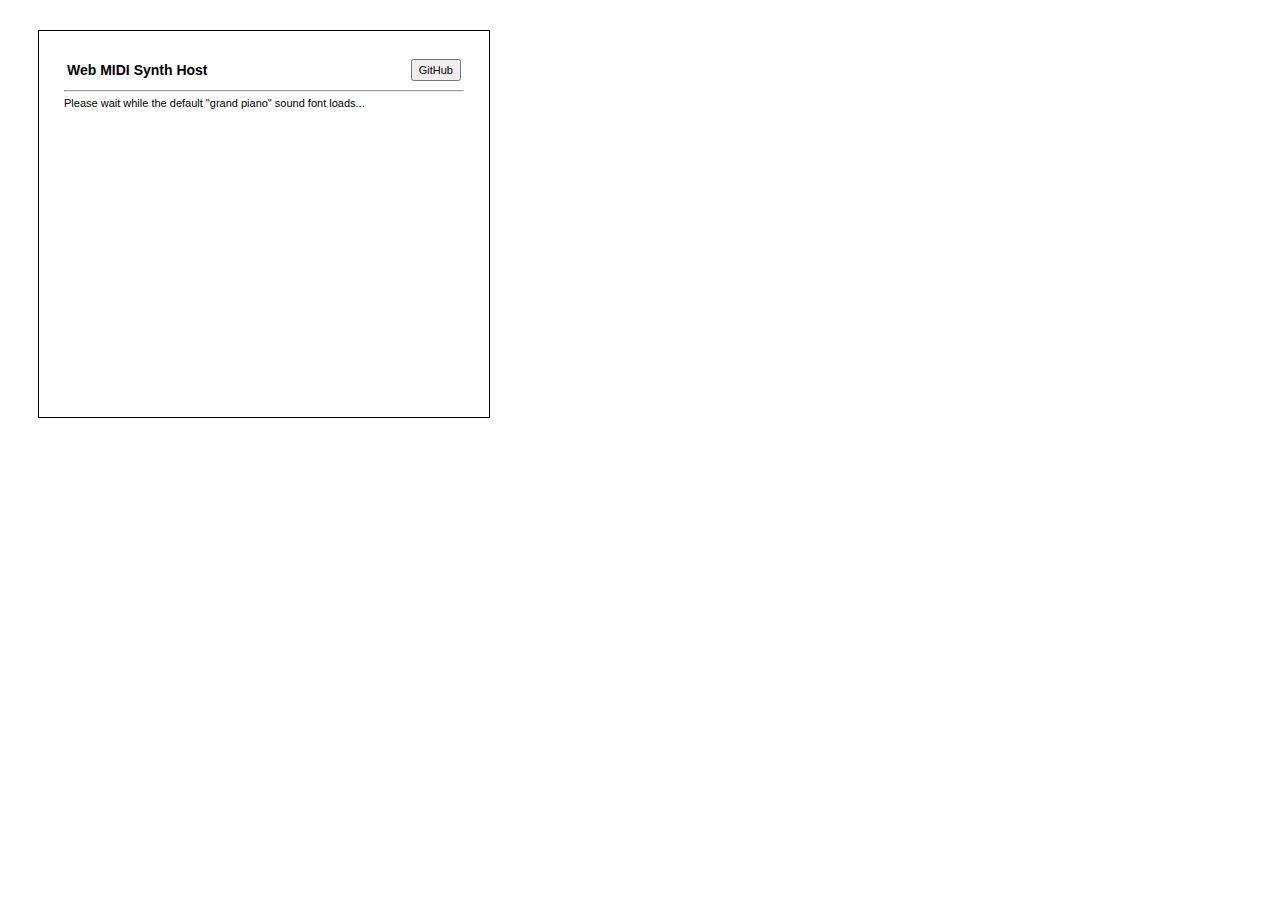
==== host.html @ dbcce742 "Added Chris Wilson's monosynth" ====
﻿<!DOCTYPE HTML>
<html lang="en"
	  xml:lang="en" xmlns="http://www.w3.org/1999/xhtml">
<head>
	<title>Web MIDI Synth Host</title>
	<link href="hostStyleSheet.css" media="all" rel="stylesheet" type="text/css" />
	<!-- Javascript files are included at the end of the body element -->
</head>
<body>
	<div id="cursorControlDiv" style="cursor:wait">
		<div id="appDiv" class="app">
			<div id="title">
				<table width="400">
					<tr>
						<td><span class="boldTitle">Web MIDI Synth Host</span></td>
						<td align="right"><input class="smallButton" type="button" value="GitHub" width="80" onclick="WebMIDI.host.gitHubButtonClick()" /></td>
					</tr>
				</table>
			</div>
			<hr />
			<div id="div1" style="visibility:visible"><span>Please wait while the default "grand piano" sound font loads...</span></div>
			<div id="div2" style="visibility:hidden">
				<span>
					Other sound fonts are still loading.<br />
					These will become selectable as soon as they are ready.<br /><br />
				</span>
				<div style="text-align:right">
					<input class="largeButton" type="button" value="continue" onclick="WebMIDI.host.div2ButtonClick()" />
				</div>
			</div>
			<div id="controlsDiv" style="visibility:hidden">
				<table>
					<tr>
						<td width="75"><span class="boldSubtitle">Synth:</span></td>
						<td>
							<!--
							To add a synth, include its code at the bottom of this file, and add it to this
							select control in the controls.init() function (see Controls.js).
							-->
							<select id="synthSelect" class="synthSelect" onchange="WebMIDI.host.onSynthSelectChanged()" />
						</td>
					</tr>
					<tr id="monoSynthInfo">
						<td><input class="smallButton" type="button" value="website" onclick="WebMIDI.host.synthWebsiteButtonClick()" /></td>
						<td><span>monophonic synth -- (ignores channel info)</span></td>
					</tr>
					<tr id="polySynthInfoAndChannelSelector">
						<td><input class="smallButton" type="button" value="website" onclick="WebMIDI.host.synthWebsiteButtonClick()" /></td>
						<td>
							<span>polyphonic synth -- channel:</span>
							<select id="channelSelect" class="valueSelector">
								<option value="0">0</option>
								<option value="1">1</option>
								<option value="2">2</option>
								<option value="3">3</option>
								<option value="4">4</option>
								<option value="5">5</option>
								<option value="6">6</option>
								<option value="7">7</option>
								<option value="8">8</option>
								<option value="9" disabled="disabled">9</option>
								<option value="10">10</option>
								<option value="11">11</option>
								<option value="12">12</option>
								<option value="13">13</option>
								<option value="14">14</option>
								<option value="15">15</option>
							</select>
						</td>
					</tr>
				</table>
				<hr />
				<div id="noSoundFontDiv"><span>This synth does not use soundFonts.</span></div>
				<table id="soundFontTable1">
					<tr>
						<td width="75"><span class="boldSubtitle">SoundFont:</span></td>
						<td>
							<!--
							To add an sf2 SoundFont folder, put it in the soundFonts folder, and add it to the options for this select control.
							(See the controls.init() function in Controls.js).
							-->
							<select id="sf2OriginSelect" class="sf2OriginSelect" onchange="WebMIDI.host.onSf2OriginSelectChanged()" />
						</td>
						<td>
							<!--
							To add an sf2 SoundFont, put it in the soundFonts folder, and add it to the	options for this select control.
							(See the controls.init() function in Controls.js).
							-->
							<select id="sf2Select" class="sf2Select" onchange="WebMIDI.host.onSf2SelectChanged()" />
						</td>
					</tr>
				</table>
				<table id="soundFontTable2">
					<tr>
						<td width="75"><input class="smallButton" type="button" value="website" onclick="WebMIDI.host.soundFontWebsiteButtonClick()" /></td>
						<td id="loadLog"></td>
					</tr>
				</table>
				<hr />
				<div id="noCommandsDiv"><span>This synth has no commands, other than noteOn and noteOff.</span></div>
				<table id="midiCommandsTable" class="midiMessagesTable"></table>
				<div id="noControlsDiv"><span>This synth has no controls.</span></div>
				<table id="midiControlsTable" class="midiMessagesTable"></table>
				<hr />
				<table>
					<tr>
						<td width="70">
							<span class="boldSubtitle">Note:</span>
						</td>
						<td>
								<span>note</span>
								<input id="noteIndexInput" type="number" name="value" class="number" min="0" max="127" value="64" onchange="WebMIDI.host.onNoteInputChanged()">
								<span>velocity</span>
								<input id="noteVelocityInput" type="number" name="value" class="number" min="0" max="127" value="100" onchange="WebMIDI.host.onNoteInputChanged()">
								<input type="button" class="sendButton" value="send" onmousedown="WebMIDI.host.doNoteOn()" onmouseup="WebMIDI.host.doNoteOff()" />
						</td>
					</tr>
				</table>
			</div>
		</div> <!-- appDiv -->
	</div> <!-- cursorControlDiv -->

	<script src="WebMIDI/namespace.js" type="text/javascript"></script>
	<script src="WebMIDI/constants.js" type="text/javascript"></script>
	<script src="WebMIDI/utilities.js" type="text/javascript"></script> <!-- contains setPitchWheelDeviation(...)-->
	<script src="WebMIDI/riffParser.js" type="text/javascript"></script> <!-- needed for all sf2Synths -->
	<script src="WebMIDI/soundFontParser.js" type="text/javascript"></script> <!-- needed for all sf2Synths -->
	<script src="WebMIDI/soundFont.js" type="text/javascript"></script> <!-- needed for all sf2Synths -->
	<script src="WebMIDI/soundFontSynthNote.js" type="text/javascript"></script> <!-- needed for jiGreeSf2Synth -->

	<script src="synths/jig/jigSf2Synth.js" type="text/javascript"></script>
	<script src="synths/console/consoleSf2Synth.js" type="text/javascript"></script>
	<script src="synths/chris_wilson/monosynth.js" type="text/javascript"></script>
	<!-- add more synths here -->
	<script src="host/host.js" type="text/javascript"></script>
</body>
</html>
---- hostStyleSheet.css ----
﻿
div.app
{
    font-family: Lucida Sans Unicode, Verdana, Arial, Geneva, Sans-Serif;
    font-size: 11px; 
	width: 400px;
	margin-top:30px;
	margin-left:30px;
	padding:25px;
	border:1px solid black;
}

span.boldTitle
{
	font-weight: bold;
	font-size:14px;
}

span.boldSubtitle
{
	font-weight: bold;
}

table.midiMessagesTable
{
	font-size: 11px;
	margin-left:auto;
	margin-right:auto;
}

td.left
{
	text-align:right;
}

select.synthSelect
{
    font-size: 11px; 
    width: 300px;
    margin-left: 0; 
}


select.sf2OriginSelect
{
    font-size: 11px; 
    width: 160px;
    margin-left: 0; 
}

select.sf2Select
{
    font-size: 11px; 
    width: 135px;
    margin-left: 0; 
}

select.presetSelect
{
    font-size: 11px; 
    width: 190px;
	height:18px;
    margin-left: 0;
}

select.valueSelector
{
    font-size: 11px; 
    width: 45px;
    margin-left: 0;
	margin-right: 4px;
}

input.number
{
    font-size: 11px;
    width: 41px;
    margin-left: 0;
	margin-right: 4px;
}

input.sendAgainButton
{
    font-size: 11px;
	height:18px;
}

input.sendButton
{
    font-size: 11px;
	height:18px;
	width:45px;
}

input.smallButton
{
	font-size:11px;
	height:22px;
}

input.largeButton
{
	font-size:12px;
	height:24px;
	width:80px;
}
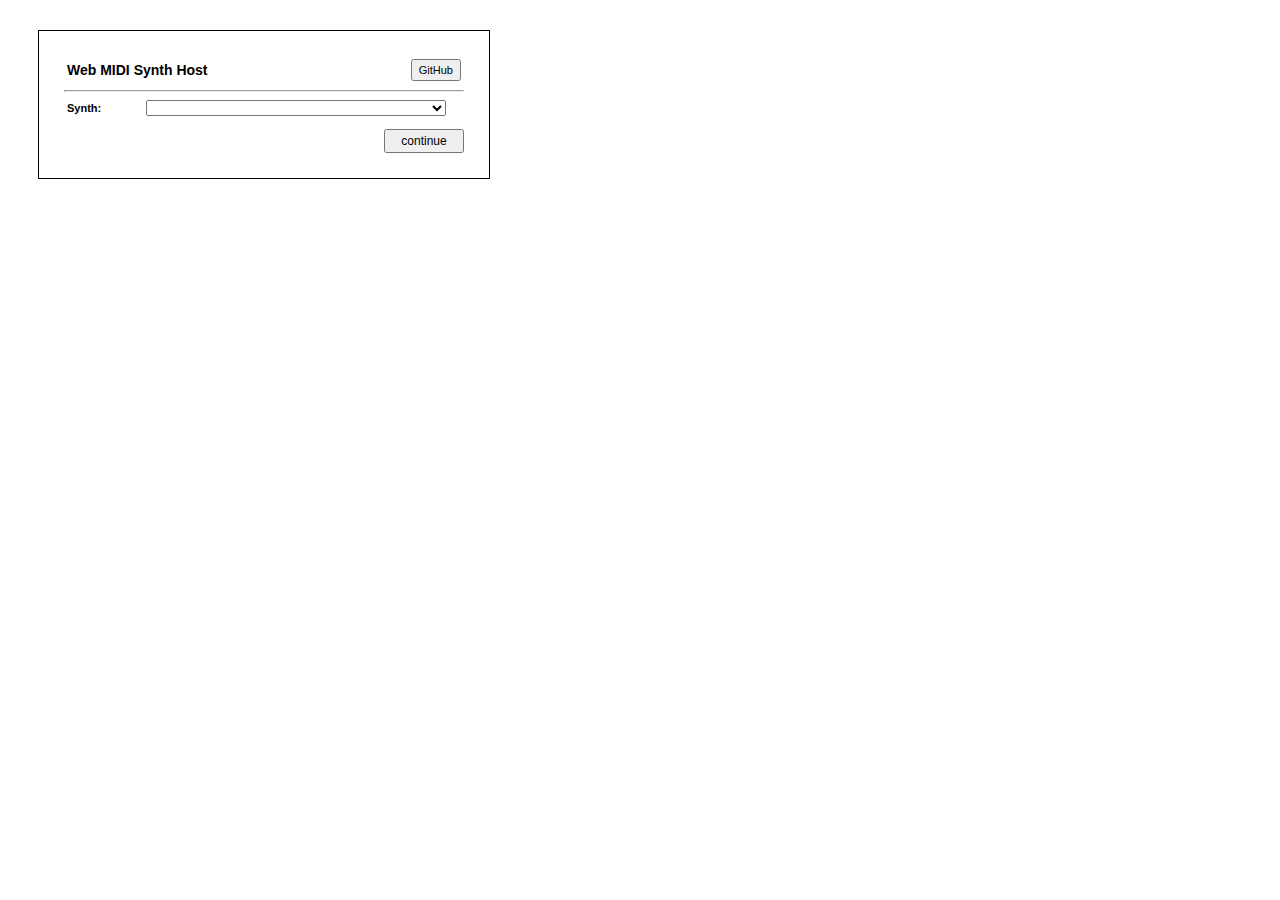
==== commit 7777fc1f: "Added Chris Wilson's MIDISynth" ====
--- a/host.html
+++ b/host.html
@@ -7,7 +7,7 @@
 	<!-- Javascript files are included at the end of the body element -->
 </head>
 <body>
-	<div id="cursorControlDiv" style="cursor:wait">
+	<div id="cursorControlDiv">
 		<div id="appDiv" class="app">
 			<div id="title">
 				<table width="400">
@@ -17,18 +17,8 @@
 					</tr>
 				</table>
 			</div>
-			<hr />
-			<div id="div1" style="visibility:visible"><span>Please wait while the default "grand piano" sound font loads...</span></div>
-			<div id="div2" style="visibility:hidden">
-				<span>
-					Other sound fonts are still loading.<br />
-					These will become selectable as soon as they are ready.<br /><br />
-				</span>
-				<div style="text-align:right">
-					<input class="largeButton" type="button" value="continue" onclick="WebMIDI.host.div2ButtonClick()" />
-				</div>
-			</div>
-			<div id="controlsDiv" style="visibility:hidden">
+			<div id="synthSelectDiv" style="display:block">
+				<hr />
 				<table>
 					<tr>
 						<td width="75"><span class="boldSubtitle">Synth:</span></td>
@@ -37,17 +27,24 @@
 							To add a synth, include its code at the bottom of this file, and add it to this
 							select control in the controls.init() function (see Controls.js).
 							-->
-							<select id="synthSelect" class="synthSelect" onchange="WebMIDI.host.onSynthSelectChanged()" />
+							<select id="synthSelect" class="synthSelect" />
 						</td>
 					</tr>
-					<tr id="monoSynthInfo">
-						<td><input class="smallButton" type="button" value="website" onclick="WebMIDI.host.synthWebsiteButtonClick()" /></td>
-						<td><span>monophonic synth -- (ignores channel info)</span></td>
+				</table>
+				<div id="synthSelectDivButtonDiv" style="text-align:right">
+					<input class="largeButton" type="button" value="continue" onclick="WebMIDI.host.onSynthSelectChanged()" />
+				</div>
+			</div>
+			<div id="synthInfoDiv" style="display:none">
+				<table>
+					<tr id="singleChannelSynthInfo">
+						<td width="75"><input class="smallButton" type="button" value="website" onclick="WebMIDI.host.synthWebsiteButtonClick()" /></td>
+						<td><span>single channel synth -- (ignores channel info)</span></td>
 					</tr>
-					<tr id="polySynthInfoAndChannelSelector">
-						<td><input class="smallButton" type="button" value="website" onclick="WebMIDI.host.synthWebsiteButtonClick()" /></td>
+					<tr id="multiChannelSynthInfo">
+						<td width="75"><input class="smallButton" type="button" value="website" onclick="WebMIDI.host.synthWebsiteButtonClick()" /></td>
 						<td>
-							<span>polyphonic synth -- channel:</span>
+							<span>multichannel synth -- channel:</span>
 							<select id="channelSelect" class="valueSelector">
 								<option value="0">0</option>
 								<option value="1">1</option>
@@ -69,23 +66,34 @@
 						</td>
 					</tr>
 				</table>
+			</div>
+			<div id="waitingForFirstFontDiv" style="display:none; margin-top:10px">
 				<hr />
-				<div id="noSoundFontDiv"><span>This synth does not use soundFonts.</span></div>
+				<span>Please wait while the first sound font loads...</span>
+			</div>
+			<div id="waitingForOtherFontsDiv" style="display:none; margin-top:10px">
+				<hr />
+				<span>
+					Other sound fonts are still loading.<br />
+					These will become selectable as soon as they are ready.<br /><br />
+				</span>
+				<div style="text-align:right">
+					<input class="largeButton" type="button" value="continue" onclick="WebMIDI.host.waitingForOtherFontsButtonClick()" />
+				</div>
+			</div>
+			<div id="soundFontDiv" style="display:none">
+				<hr />
 				<table id="soundFontTable1">
 					<tr>
 						<td width="75"><span class="boldSubtitle">SoundFont:</span></td>
 						<td>
-							<!--
-							To add an sf2 SoundFont folder, put it in the soundFonts folder, and add it to the options for this select control.
-							(See the controls.init() function in Controls.js).
-							-->
 							<select id="sf2OriginSelect" class="sf2OriginSelect" onchange="WebMIDI.host.onSf2OriginSelectChanged()" />
 						</td>
 						<td>
 							<!--
-							To add an sf2 SoundFont, put it in the soundFonts folder, and add it to the	options for this select control.
-							(See the controls.init() function in Controls.js).
-							-->
+				To add an sf2 SoundFont, put it in the soundFonts folder, and add it to the	options for this select control.
+				(See the controls.init() function in Controls.js).
+				-->
 							<select id="sf2Select" class="sf2Select" onchange="WebMIDI.host.onSf2SelectChanged()" />
 						</td>
 					</tr>
@@ -96,11 +104,18 @@
 						<td id="loadLog"></td>
 					</tr>
 				</table>
+			</div>
+			<div id="commandsDiv" style="display:none">
 				<hr />
-				<div id="noCommandsDiv"><span>This synth has no commands, other than noteOn and noteOff.</span></div>
-				<table id="midiCommandsTable" class="midiMessagesTable"></table>
-				<div id="noControlsDiv"><span>This synth has no controls.</span></div>
-				<table id="midiControlsTable" class="midiMessagesTable"></table>
+				<div id="commandsTitleDiv"><span class="boldSubtitle">Commands:</span></div>
+				<table id="commandsTable" class="midiMessagesTable"></table>
+			</div>
+			<div id="controlsDiv" style="display:none">
+				<hr />
+				<div id="controlsTitleDiv"><span class="boldSubtitle">Controls:</span></div>
+				<table id="controlsTable" class="midiMessagesTable"></table>
+			</div>
+			<div id="noteDiv1" style="display:none">
 				<hr />
 				<table>
 					<tr>
@@ -108,11 +123,41 @@
 							<span class="boldSubtitle">Note:</span>
 						</td>
 						<td>
-								<span>note</span>
-								<input id="noteIndexInput" type="number" name="value" class="number" min="0" max="127" value="64" onchange="WebMIDI.host.onNoteInputChanged()">
-								<span>velocity</span>
-								<input id="noteVelocityInput" type="number" name="value" class="number" min="0" max="127" value="100" onchange="WebMIDI.host.onNoteInputChanged()">
-								<input type="button" class="sendButton" value="send" onmousedown="WebMIDI.host.doNoteOn()" onmouseup="WebMIDI.host.doNoteOff()" />
+							<span>note</span>
+							<input id="noteDiv1IndexInput" type="number" name="value" class="number" min="0" max="127" value="64">
+							<span>velocity</span>
+							<input id="noteDiv1VelocityInput" type="number" name="value" class="number" min="0" max="127" value="100">
+							<input type="button" class="sendButton" value="send" onmousedown="WebMIDI.host.doNoteOn()" onmouseup="WebMIDI.host.doNoteOff()" />
+						</td>
+					</tr>
+				</table>
+			</div>
+			<div id="notesDiv2" style="display:none">
+				<hr />
+				<table>
+					<tr>
+						<td width="70">
+							<span class="boldSubtitle">Note:</span>
+						</td>
+						<td>
+							<span>note</span>
+							<input id="notesDiv2IndexInput1" type="number" name="value" class="number" min="0" max="127" value="68">
+							<span>velocity</span>
+							<input id="notesDiv2VelocityInput1" type="number" name="value" class="number" min="0" max="127" value="0">
+							<input type="checkbox" id="sendNote1Checkbox" style="vertical-align:middle" onclick="WebMIDI.host.noteCheckboxClicked()" checked />
+						</td>
+					</tr>
+					<tr>
+						<td width="70">
+							<span>&nbsp;</span>
+						</td>
+						<td>
+							<span>note</span>
+							<input id="notesDiv2IndexInput2" type="number" name="value" class="number" min="0" max="127" value="64" >
+							<span>velocity</span>
+							<input id="notesDiv2VelocityInput2" type="number" name="value" class="number" min="0" max="127" value="100">
+							<input type="checkbox" id="sendNote2Checkbox" style="vertical-align:middle" onclick="WebMIDI.host.noteCheckboxClicked()" checked />
+							<input type="button" class="sendButton" value="send" onmousedown="WebMIDI.host.doNotesOn()" onmouseup="WebMIDI.host.doNotesOff()" />
 						</td>
 					</tr>
 				</table>
@@ -128,9 +173,14 @@
 	<script src="WebMIDI/soundFont.js" type="text/javascript"></script> <!-- needed for all sf2Synths -->
 	<script src="WebMIDI/soundFontSynthNote.js" type="text/javascript"></script> <!-- needed for jiGreeSf2Synth -->
 
-	<script src="synths/jig/jigSf2Synth.js" type="text/javascript"></script>
-	<script src="synths/console/consoleSf2Synth.js" type="text/javascript"></script>
-	<script src="synths/chris_wilson/monosynth.js" type="text/javascript"></script>
+	<script src="synths/soundFontSynth/sf2Synth1.js" type="text/javascript"></script>
+	<script src="synths/soundFontSynth/consoleSf2Synth.js" type="text/javascript"></script>
+
+	<script src="synths/chris_wilson/cwMonosynth.js" type="text/javascript"></script>
+	<script src="synths/chris_wilson/cwMIDISynth/waveShaper.js" type="text/javascript"></script>
+	<script src="synths/chris_wilson/cwMIDISynth/cwMIDISynthCore.js" type="text/javascript"></script>
+	<script src="synths/chris_wilson/cwMIDISynth/cwConstants.js" type="text/javascript"></script>
+	<script src="synths/chris_wilson/cwMIDISynth/cwMIDISynth.js" type="text/javascript"></script>
 	<!-- add more synths here -->
 	<script src="host/host.js" type="text/javascript"></script>
 </body>
--- a/hostStyleSheet.css
+++ b/hostStyleSheet.css
@@ -103,6 +103,7 @@
 	font-size:12px;
 	height:24px;
 	width:80px;
+	margin-top:10px;
 }
 
 
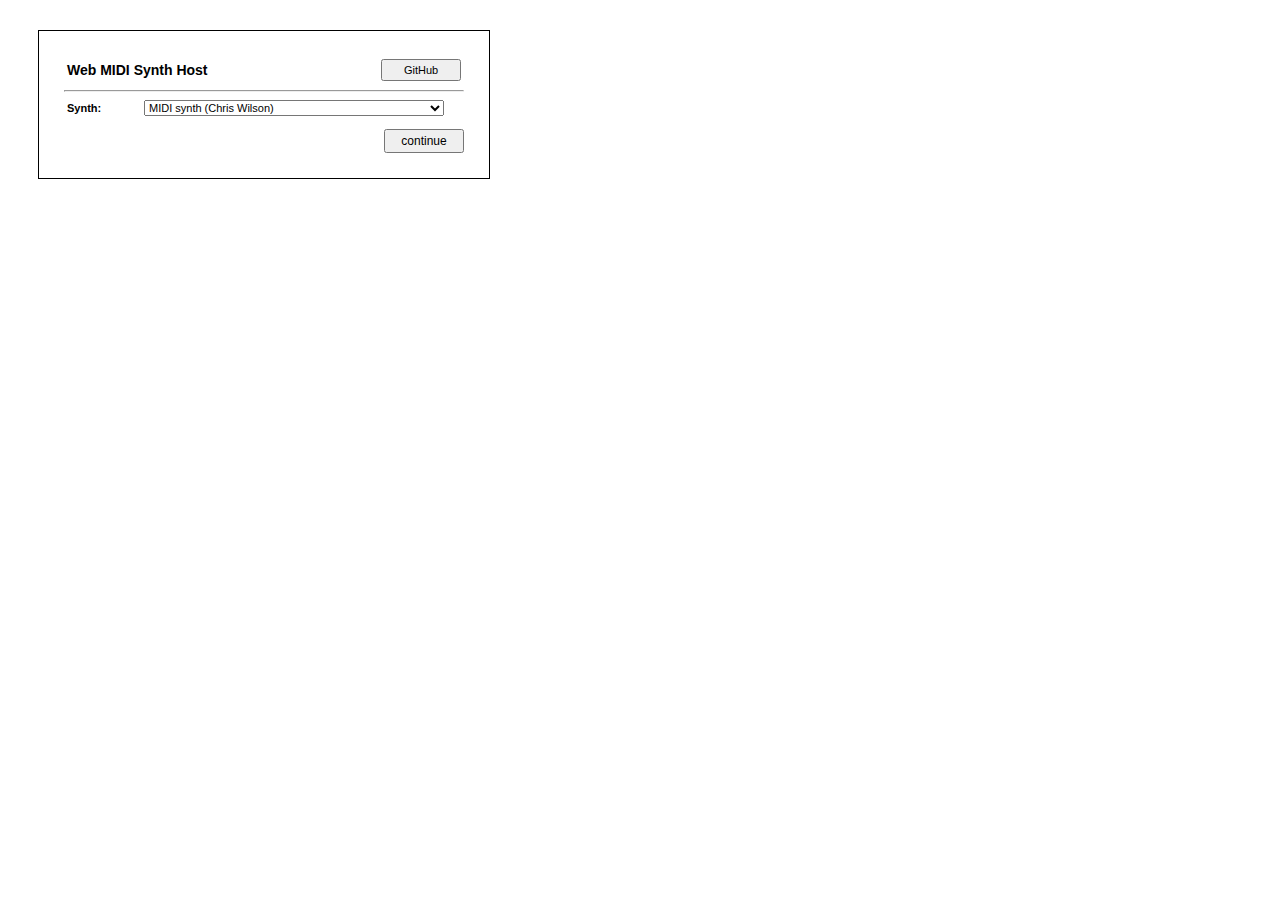
==== commit b75ffa1e: "Updated to state of private development repository" ====
--- a/host.html
+++ b/host.html
@@ -7,182 +7,196 @@
 	<!-- Javascript files are included at the end of the body element -->
 </head>
 <body>
-	<div id="cursorControlDiv">
-		<div id="appDiv" class="app">
-			<div id="title">
-				<table width="400">
-					<tr>
-						<td><span class="boldTitle">Web MIDI Synth Host</span></td>
-						<td align="right"><input class="smallButton" type="button" value="GitHub" width="80" onclick="WebMIDI.host.gitHubButtonClick()" /></td>
-					</tr>
-				</table>
-			</div>
-			<div id="synthSelectDiv" style="display:block">
-				<hr />
-				<table>
-					<tr>
-						<td width="75"><span class="boldSubtitle">Synth:</span></td>
-						<td>
-							<!--
-							To add a synth, include its code at the bottom of this file, and add it to this
-							select control in the controls.init() function (see Controls.js).
-							-->
-							<select id="synthSelect" class="synthSelect" />
-						</td>
-					</tr>
-				</table>
-				<div id="synthSelectDivButtonDiv" style="text-align:right">
-					<input class="largeButton" type="button" value="continue" onclick="WebMIDI.host.onSynthSelectChanged()" />
-				</div>
-			</div>
-			<div id="synthInfoDiv" style="display:none">
-				<table>
-					<tr id="singleChannelSynthInfo">
-						<td width="75"><input class="smallButton" type="button" value="website" onclick="WebMIDI.host.synthWebsiteButtonClick()" /></td>
-						<td><span>single channel synth -- (ignores channel info)</span></td>
-					</tr>
-					<tr id="multiChannelSynthInfo">
-						<td width="75"><input class="smallButton" type="button" value="website" onclick="WebMIDI.host.synthWebsiteButtonClick()" /></td>
-						<td>
-							<span>multichannel synth -- channel:</span>
-							<select id="channelSelect" class="valueSelector">
-								<option value="0">0</option>
-								<option value="1">1</option>
-								<option value="2">2</option>
-								<option value="3">3</option>
-								<option value="4">4</option>
-								<option value="5">5</option>
-								<option value="6">6</option>
-								<option value="7">7</option>
-								<option value="8">8</option>
-								<option value="9" disabled="disabled">9</option>
-								<option value="10">10</option>
-								<option value="11">11</option>
-								<option value="12">12</option>
-								<option value="13">13</option>
-								<option value="14">14</option>
-								<option value="15">15</option>
-							</select>
-						</td>
-					</tr>
-				</table>
-			</div>
-			<div id="waitingForFirstFontDiv" style="display:none; margin-top:10px">
-				<hr />
-				<span>Please wait while the first sound font loads...</span>
-			</div>
-			<div id="waitingForOtherFontsDiv" style="display:none; margin-top:10px">
-				<hr />
-				<span>
-					Other sound fonts are still loading.<br />
-					These will become selectable as soon as they are ready.<br /><br />
-				</span>
-				<div style="text-align:right">
-					<input class="largeButton" type="button" value="continue" onclick="WebMIDI.host.waitingForOtherFontsButtonClick()" />
-				</div>
-			</div>
-			<div id="soundFontDiv" style="display:none">
-				<hr />
-				<table id="soundFontTable1">
-					<tr>
-						<td width="75"><span class="boldSubtitle">SoundFont:</span></td>
-						<td>
-							<select id="sf2OriginSelect" class="sf2OriginSelect" onchange="WebMIDI.host.onSf2OriginSelectChanged()" />
-						</td>
-						<td>
-							<!--
-				To add an sf2 SoundFont, put it in the soundFonts folder, and add it to the	options for this select control.
-				(See the controls.init() function in Controls.js).
-				-->
-							<select id="sf2Select" class="sf2Select" onchange="WebMIDI.host.onSf2SelectChanged()" />
-						</td>
-					</tr>
-				</table>
-				<table id="soundFontTable2">
-					<tr>
-						<td width="75"><input class="smallButton" type="button" value="website" onclick="WebMIDI.host.soundFontWebsiteButtonClick()" /></td>
-						<td id="loadLog"></td>
-					</tr>
-				</table>
-			</div>
-			<div id="commandsDiv" style="display:none">
-				<hr />
-				<div id="commandsTitleDiv"><span class="boldSubtitle">Commands:</span></div>
-				<table id="commandsTable" class="midiMessagesTable"></table>
-			</div>
-			<div id="controlsDiv" style="display:none">
-				<hr />
-				<div id="controlsTitleDiv"><span class="boldSubtitle">Controls:</span></div>
-				<table id="controlsTable" class="midiMessagesTable"></table>
-			</div>
-			<div id="noteDiv1" style="display:none">
-				<hr />
-				<table>
-					<tr>
-						<td width="70">
-							<span class="boldSubtitle">Note:</span>
-						</td>
-						<td>
-							<span>note</span>
-							<input id="noteDiv1IndexInput" type="number" name="value" class="number" min="0" max="127" value="64">
-							<span>velocity</span>
-							<input id="noteDiv1VelocityInput" type="number" name="value" class="number" min="0" max="127" value="100">
-							<input type="button" class="sendButton" value="send" onmousedown="WebMIDI.host.doNoteOn()" onmouseup="WebMIDI.host.doNoteOff()" />
-						</td>
-					</tr>
-				</table>
-			</div>
-			<div id="notesDiv2" style="display:none">
-				<hr />
-				<table>
-					<tr>
-						<td width="70">
-							<span class="boldSubtitle">Note:</span>
-						</td>
-						<td>
-							<span>note</span>
-							<input id="notesDiv2IndexInput1" type="number" name="value" class="number" min="0" max="127" value="68">
-							<span>velocity</span>
-							<input id="notesDiv2VelocityInput1" type="number" name="value" class="number" min="0" max="127" value="0">
-							<input type="checkbox" id="sendNote1Checkbox" style="vertical-align:middle" onclick="WebMIDI.host.noteCheckboxClicked()" checked />
-						</td>
-					</tr>
-					<tr>
-						<td width="70">
-							<span>&nbsp;</span>
-						</td>
-						<td>
-							<span>note</span>
-							<input id="notesDiv2IndexInput2" type="number" name="value" class="number" min="0" max="127" value="64" >
-							<span>velocity</span>
-							<input id="notesDiv2VelocityInput2" type="number" name="value" class="number" min="0" max="127" value="100">
-							<input type="checkbox" id="sendNote2Checkbox" style="vertical-align:middle" onclick="WebMIDI.host.noteCheckboxClicked()" checked />
-							<input type="button" class="sendButton" value="send" onmousedown="WebMIDI.host.doNotesOn()" onmouseup="WebMIDI.host.doNotesOff()" />
-						</td>
-					</tr>
-				</table>
-			</div>
-		</div> <!-- appDiv -->
-	</div> <!-- cursorControlDiv -->
-
-	<script src="WebMIDI/namespace.js" type="text/javascript"></script>
-	<script src="WebMIDI/constants.js" type="text/javascript"></script>
-	<script src="WebMIDI/utilities.js" type="text/javascript"></script> <!-- contains setPitchWheelDeviation(...)-->
-	<script src="WebMIDI/riffParser.js" type="text/javascript"></script> <!-- needed for all sf2Synths -->
-	<script src="WebMIDI/soundFontParser.js" type="text/javascript"></script> <!-- needed for all sf2Synths -->
-	<script src="WebMIDI/soundFont.js" type="text/javascript"></script> <!-- needed for all sf2Synths -->
-	<script src="WebMIDI/soundFontSynthNote.js" type="text/javascript"></script> <!-- needed for jiGreeSf2Synth -->
-
-	<script src="synths/soundFontSynth/sf2Synth1.js" type="text/javascript"></script>
-	<script src="synths/soundFontSynth/consoleSf2Synth.js" type="text/javascript"></script>
-
-	<script src="synths/chris_wilson/cwMonosynth.js" type="text/javascript"></script>
-	<script src="synths/chris_wilson/cwMIDISynth/waveShaper.js" type="text/javascript"></script>
-	<script src="synths/chris_wilson/cwMIDISynth/cwMIDISynthCore.js" type="text/javascript"></script>
-	<script src="synths/chris_wilson/cwMIDISynth/cwConstants.js" type="text/javascript"></script>
-	<script src="synths/chris_wilson/cwMIDISynth/cwMIDISynth.js" type="text/javascript"></script>
-	<!-- add more synths here -->
-	<script src="host/host.js" type="text/javascript"></script>
+    <div id="cursorControlDiv">
+        <div id="appDiv" class="app">
+            <div id="title">
+                <table style="width:400px">
+                    <tr>
+                        <td><span class="boldTitle">Web MIDI Synth Host</span></td>
+                        <td style="text-align:right"><input class="smallButton" type="button" value="GitHub" style="width:80px" onclick="WebMIDI.host.gitHubButtonClick()" /></td>
+                    </tr>
+                </table>
+            </div>
+            <div id="synthSelectDiv" style="display:block">
+                <hr />
+                <table>
+                    <colgroup>
+                        <col style="width:75px" />
+                        <col />
+                    </colgroup>
+                    <tr>
+                        <td><span class="boldSubtitle">Synth:</span></td>
+                        <td>
+                            <!--
+                            To add a synth, include its code at the bottom of this file, and add it to this
+                            select control in the controls.init() function (see Controls.js).
+                            -->
+                            <select id="synthSelect" class="synthSelect" />
+                        </td>
+                    </tr>
+                </table>
+                <div id="synthSelectDivButtonDiv" style="text-align:right">
+                    <input class="largeButton" type="button" value="continue" onclick="WebMIDI.host.onSynthSelectChanged()" />
+                </div>
+            </div>
+            <div id="synthInfoDiv" style="display:none">
+                <table>
+                    <colgroup>
+                        <col style="width:75px" />
+                        <col />
+                    </colgroup>
+                    <tr id="singleChannelSynthInfo">
+                        <td><input class="smallButton" type="button" value="website" onclick="WebMIDI.host.synthWebsiteButtonClick()" /></td>
+                        <td><span>single channel synth -- (ignores channel info)</span></td>
+                    </tr>
+                    <tr id="multiChannelSynthInfo">
+                        <td><input class="smallButton" type="button" value="website" onclick="WebMIDI.host.synthWebsiteButtonClick()" /></td>
+                        <td>
+                            <span>multichannel synth -- channel:</span>
+                            <select id="channelSelect" class="valueSelector">
+                                <option value="0">0</option>
+                                <option value="1">1</option>
+                                <option value="2">2</option>
+                                <option value="3">3</option>
+                                <option value="4">4</option>
+                                <option value="5">5</option>
+                                <option value="6">6</option>
+                                <option value="7">7</option>
+                                <option value="8">8</option>
+                                <option value="9" disabled="disabled">9</option>
+                                <option value="10">10</option>
+                                <option value="11">11</option>
+                                <option value="12">12</option>
+                                <option value="13">13</option>
+                                <option value="14">14</option>
+                                <option value="15">15</option>
+                            </select>
+                        </td>
+                    </tr>
+                </table>
+            </div>
+            <div id="soundFontDiv" style="display:none">
+                <hr />
+                <table id="soundFontTable1">
+                    <colgroup>
+                        <col style="width:75px" />
+                        <col />
+                    </colgroup>
+                    <tr>
+                        <td><span class="boldSubtitle">SoundFont:</span></td>
+                        <td>
+                            <select id="sf2OriginSelect" class="sf2OriginSelect" onchange="WebMIDI.host.onSf2OriginSelectChanged()" />
+                        </td>
+                        <td>
+                            <!--
+                            To add an sf2 SoundFont, put it in the soundFonts folder, and add it to the	options for this select control.
+                            (See the controls.init() function in Controls.js).
+                            -->
+                            <select id="sf2Select" class="sf2Select" onchange="WebMIDI.host.onSf2SelectChanged()" />
+                        </td>
+                    </tr>
+                </table>
+                <table id="soundFontTable2">
+                    <colgroup>
+                        <col style="width:75px" />
+                        <col />
+                    </colgroup>
+                    <tr>
+                        <td><input class="smallButton" type="button" value="website" onclick="WebMIDI.host.soundFontWebsiteButtonClick()" /></td>
+                        <td id="loadLog"></td>
+                    </tr>
+                </table>
+            </div>
+            <div id="commandsDiv" style="display:none">
+                <hr />
+                <div id="commandsTitleDiv"><span class="boldSubtitle">Commands:</span></div>
+                <table id="commandsTable" class="midiMessagesTable"></table>
+            </div>
+            <div id="controlsDiv" style="display:none">
+                <hr />
+                <div id="controlsTitleDiv"><span class="boldSubtitle">Controls:</span></div>
+                <table id="controlsTable" class="midiMessagesTable"></table>
+            </div>
+            <div id="noteDiv1" style="display:none">
+                <hr />
+                <table>
+                    <colgroup>
+                        <col style="width:70px" />
+                        <col />
+                    </colgroup>
+                    <tr>
+                        <td>
+                            <span class="boldSubtitle">Note:</span>
+                        </td>
+                        <td>
+                            <span>note</span>
+                            <input id="noteDiv1IndexInput" type="number" name="value" class="number" min="0" max="127" value="64" />
+                            <span>velocity</span>
+                            <input id="noteDiv1VelocityInput" type="number" name="value" class="number" min="0" max="127" value="100" />
+                            <input id="sendButton1" type="button" class="sendButton" value="send" onmousedown="WebMIDI.host.doNoteOn()" onmouseup="WebMIDI.host.doNoteOff()" />
+                            <label><input type="checkbox" id="holdCheckbox1" value="hold" style="vertical-align:middle" onclick="WebMIDI.host.holdCheckboxClicked()" />hold</label>
+                        </td>
+                    </tr>
+                </table>
+            </div>
+            <div id="notesDiv2" style="display:none">
+                <hr />
+                <table>
+                    <colgroup>
+                        <col style="width:70px" />
+                        <col />
+                    </colgroup>
+                    <tr>
+                        <td>
+                            <span class="boldSubtitle">Note:</span>
+                        </td>
+                        <td>
+                            <span>note</span>
+                            <input id="notesDiv2IndexInput1" type="number" name="value" class="number" min="0" max="127" value="68" />
+                            <span>velocity</span>
+                            <input id="notesDiv2VelocityInput1" type="number" name="value" class="number" min="0" max="127" value="100" />
+                            <input type="checkbox" id="sendNote1Checkbox" style="vertical-align:middle" onclick="WebMIDI.host.noteCheckboxClicked()" />
+                        </td>
+                    </tr>
+                    <tr>
+                        <td>
+                            <span>&nbsp;</span>
+                        </td>
+                        <td>
+                            <span>note</span>
+                            <input id="notesDiv2IndexInput2" type="number" name="value" class="number" min="0" max="127" value="64" />
+                            <span>velocity</span>
+                            <input id="notesDiv2VelocityInput2" type="number" name="value" class="number" min="0" max="127" value="100" />
+                            <input type="checkbox" id="sendNote2Checkbox" style="vertical-align:middle" onclick="WebMIDI.host.noteCheckboxClicked()" checked="checked" />
+                            <input id="sendButton2" type="button" class="sendButton" value="send" onmousedown="WebMIDI.host.doNotesOn()" onmouseup="WebMIDI.host.doNotesOff()" />
+                            <label><input type="checkbox" id="holdCheckbox2" value="hold" style="vertical-align:middle" onclick="WebMIDI.host.holdCheckboxClicked()" />hold</label>
+                        </td>
+                    </tr>
+                </table>
+            </div>
+        </div> <!-- appDiv -->
+    </div> <!-- cursorControlDiv -->
+
+    <script src="WebMIDI/namespace.js" type="text/javascript"></script>
+    <script src="WebMIDI/constants.js" type="text/javascript"></script>	<!-- contains PitchWheelDeviation constants -->
+
+    <script src="consoleSf2Synth/consoleSf2Synth.js" type="text/javascript"></script>
+
+    <script src="cwMIDISynth/waveShaper.js" type="text/javascript"></script>
+    <script src="cwMIDISynth/cwConstants.js" type="text/javascript"></script>
+    <script src="cwMIDISynth/cwMIDISynthCore.js" type="text/javascript"></script>
+    <script src="cwMIDISynth/cwMIDISynth.js" type="text/javascript"></script>
+
+    <script src="cwMonoSynth/cwMonoSynth.js" type="text/javascript"></script>
+
+    <script src="residentSf2Synth/riffParser.js" type="text/javascript"></script>
+    <script src="residentSf2Synth/soundFontParser.js" type="text/javascript"></script>
+    <script src="residentSf2Synth/soundFont.js" type="text/javascript"></script>
+    <script src="residentSf2Synth/soundFontSynthNote.js" type="text/javascript"></script>
+    <script src="residentSf2Synth/residentSf2Synth.js" type="text/javascript"></script>
+
+    <!-- add more synths here -->
+    <script src="host.js" type="text/javascript"></script>
 </body>
 </html>
 
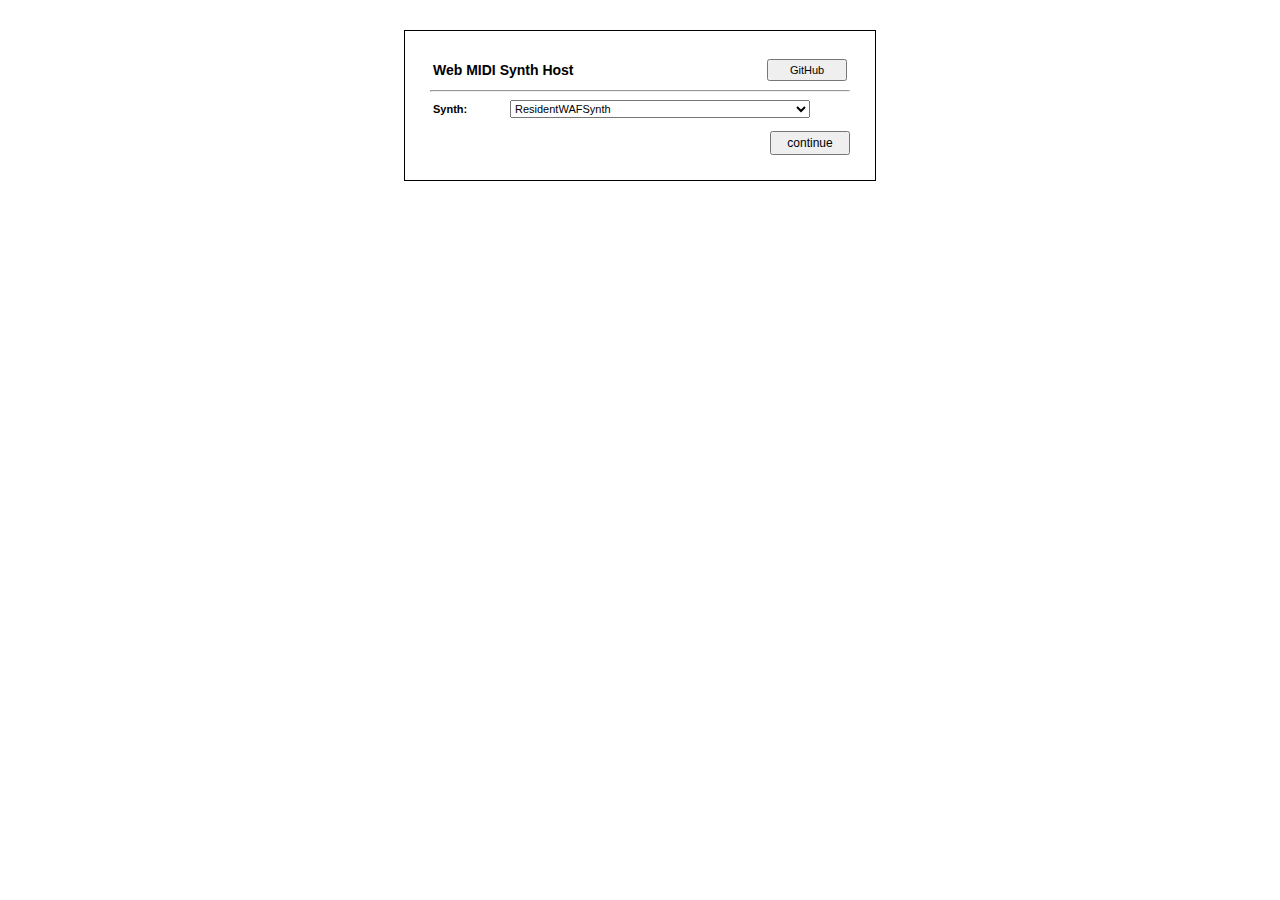
==== commit c08e80f1: "Added ResidentWAFSynth and updated to latest version." ====
--- a/host.html
+++ b/host.html
@@ -2,201 +2,275 @@
 <html lang="en"
 	  xml:lang="en" xmlns="http://www.w3.org/1999/xhtml">
 <head>
-	<title>Web MIDI Synth Host</title>
-	<link href="hostStyleSheet.css" media="all" rel="stylesheet" type="text/css" />
-	<!-- Javascript files are included at the end of the body element -->
+    <title>Web MIDI Synth Host</title>
+    <meta name="viewport" content="width=device-width, initial-scale=1">
+    <link rel="icon" href="data:;base64,iVBORwOKGO=" /> <!-- workaround to prevent "favicon not found" exceptions in Chrome.-->
+    <link href="hostStyleSheet.css" media="all" rel="stylesheet" type="text/css" />
+    <!-- Javascript files are included at the end of the body element -->
 </head>
 <body>
-    <div id="cursorControlDiv">
-        <div id="appDiv" class="app">
-            <div id="title">
-                <table style="width:400px">
-                    <tr>
-                        <td><span class="boldTitle">Web MIDI Synth Host</span></td>
-                        <td style="text-align:right"><input class="smallButton" type="button" value="GitHub" style="width:80px" onclick="WebMIDI.host.gitHubButtonClick()" /></td>
-                    </tr>
-                </table>
-            </div>
-            <div id="synthSelectDiv" style="display:block">
-                <hr />
-                <table>
-                    <colgroup>
-                        <col style="width:75px" />
-                        <col />
-                    </colgroup>
-                    <tr>
-                        <td><span class="boldSubtitle">Synth:</span></td>
-                        <td>
-                            <!--
-                            To add a synth, include its code at the bottom of this file, and add it to this
-                            select control in the controls.init() function (see Controls.js).
-                            -->
-                            <select id="synthSelect" class="synthSelect" />
-                        </td>
-                    </tr>
-                </table>
-                <div id="synthSelectDivButtonDiv" style="text-align:right">
-                    <input class="largeButton" type="button" value="continue" onclick="WebMIDI.host.onSynthSelectChanged()" />
-                </div>
-            </div>
-            <div id="synthInfoDiv" style="display:none">
-                <table>
-                    <colgroup>
-                        <col style="width:75px" />
-                        <col />
-                    </colgroup>
-                    <tr id="singleChannelSynthInfo">
-                        <td><input class="smallButton" type="button" value="website" onclick="WebMIDI.host.synthWebsiteButtonClick()" /></td>
-                        <td><span>single channel synth -- (ignores channel info)</span></td>
-                    </tr>
-                    <tr id="multiChannelSynthInfo">
-                        <td><input class="smallButton" type="button" value="website" onclick="WebMIDI.host.synthWebsiteButtonClick()" /></td>
-                        <td>
-                            <span>multichannel synth -- channel:</span>
-                            <select id="channelSelect" class="valueSelector">
-                                <option value="0">0</option>
-                                <option value="1">1</option>
-                                <option value="2">2</option>
-                                <option value="3">3</option>
-                                <option value="4">4</option>
-                                <option value="5">5</option>
-                                <option value="6">6</option>
-                                <option value="7">7</option>
-                                <option value="8">8</option>
-                                <option value="9" disabled="disabled">9</option>
-                                <option value="10">10</option>
-                                <option value="11">11</option>
-                                <option value="12">12</option>
-                                <option value="13">13</option>
-                                <option value="14">14</option>
-                                <option value="15">15</option>
-                            </select>
-                        </td>
-                    </tr>
-                </table>
-            </div>
-            <div id="soundFontDiv" style="display:none">
-                <hr />
-                <table id="soundFontTable1">
-                    <colgroup>
-                        <col style="width:75px" />
-                        <col />
-                    </colgroup>
-                    <tr>
-                        <td><span class="boldSubtitle">SoundFont:</span></td>
-                        <td>
-                            <select id="sf2OriginSelect" class="sf2OriginSelect" onchange="WebMIDI.host.onSf2OriginSelectChanged()" />
-                        </td>
-                        <td>
-                            <!--
-                            To add an sf2 SoundFont, put it in the soundFonts folder, and add it to the	options for this select control.
-                            (See the controls.init() function in Controls.js).
-                            -->
-                            <select id="sf2Select" class="sf2Select" onchange="WebMIDI.host.onSf2SelectChanged()" />
-                        </td>
-                    </tr>
-                </table>
-                <table id="soundFontTable2">
-                    <colgroup>
-                        <col style="width:75px" />
-                        <col />
-                    </colgroup>
-                    <tr>
-                        <td><input class="smallButton" type="button" value="website" onclick="WebMIDI.host.soundFontWebsiteButtonClick()" /></td>
-                        <td id="loadLog"></td>
-                    </tr>
-                </table>
-            </div>
-            <div id="commandsDiv" style="display:none">
-                <hr />
-                <div id="commandsTitleDiv"><span class="boldSubtitle">Commands:</span></div>
-                <table id="commandsTable" class="midiMessagesTable"></table>
-            </div>
-            <div id="controlsDiv" style="display:none">
-                <hr />
-                <div id="controlsTitleDiv"><span class="boldSubtitle">Controls:</span></div>
-                <table id="controlsTable" class="midiMessagesTable"></table>
-            </div>
-            <div id="noteDiv1" style="display:none">
-                <hr />
-                <table>
-                    <colgroup>
-                        <col style="width:70px" />
-                        <col />
-                    </colgroup>
-                    <tr>
-                        <td>
-                            <span class="boldSubtitle">Note:</span>
-                        </td>
-                        <td>
-                            <span>note</span>
-                            <input id="noteDiv1IndexInput" type="number" name="value" class="number" min="0" max="127" value="64" />
-                            <span>velocity</span>
-                            <input id="noteDiv1VelocityInput" type="number" name="value" class="number" min="0" max="127" value="100" />
-                            <input id="sendButton1" type="button" class="sendButton" value="send" onmousedown="WebMIDI.host.doNoteOn()" onmouseup="WebMIDI.host.doNoteOff()" />
-                            <label><input type="checkbox" id="holdCheckbox1" value="hold" style="vertical-align:middle" onclick="WebMIDI.host.holdCheckboxClicked()" />hold</label>
-                        </td>
-                    </tr>
-                </table>
-            </div>
-            <div id="notesDiv2" style="display:none">
-                <hr />
-                <table>
-                    <colgroup>
-                        <col style="width:70px" />
-                        <col />
-                    </colgroup>
-                    <tr>
-                        <td>
-                            <span class="boldSubtitle">Note:</span>
-                        </td>
-                        <td>
-                            <span>note</span>
-                            <input id="notesDiv2IndexInput1" type="number" name="value" class="number" min="0" max="127" value="68" />
-                            <span>velocity</span>
-                            <input id="notesDiv2VelocityInput1" type="number" name="value" class="number" min="0" max="127" value="100" />
-                            <input type="checkbox" id="sendNote1Checkbox" style="vertical-align:middle" onclick="WebMIDI.host.noteCheckboxClicked()" />
-                        </td>
-                    </tr>
-                    <tr>
-                        <td>
-                            <span>&nbsp;</span>
-                        </td>
-                        <td>
-                            <span>note</span>
-                            <input id="notesDiv2IndexInput2" type="number" name="value" class="number" min="0" max="127" value="64" />
-                            <span>velocity</span>
-                            <input id="notesDiv2VelocityInput2" type="number" name="value" class="number" min="0" max="127" value="100" />
-                            <input type="checkbox" id="sendNote2Checkbox" style="vertical-align:middle" onclick="WebMIDI.host.noteCheckboxClicked()" checked="checked" />
-                            <input id="sendButton2" type="button" class="sendButton" value="send" onmousedown="WebMIDI.host.doNotesOn()" onmouseup="WebMIDI.host.doNotesOff()" />
-                            <label><input type="checkbox" id="holdCheckbox2" value="hold" style="vertical-align:middle" onclick="WebMIDI.host.holdCheckboxClicked()" />hold</label>
-                        </td>
-                    </tr>
-                </table>
-            </div>
-        </div> <!-- appDiv -->
-    </div> <!-- cursorControlDiv -->
-
-    <script src="WebMIDI/namespace.js" type="text/javascript"></script>
-    <script src="WebMIDI/constants.js" type="text/javascript"></script>	<!-- contains PitchWheelDeviation constants -->
-
-    <script src="consoleSf2Synth/consoleSf2Synth.js" type="text/javascript"></script>
-
-    <script src="cwMIDISynth/waveShaper.js" type="text/javascript"></script>
-    <script src="cwMIDISynth/cwConstants.js" type="text/javascript"></script>
-    <script src="cwMIDISynth/cwMIDISynthCore.js" type="text/javascript"></script>
-    <script src="cwMIDISynth/cwMIDISynth.js" type="text/javascript"></script>
-
-    <script src="cwMonoSynth/cwMonoSynth.js" type="text/javascript"></script>
-
-    <script src="residentSf2Synth/riffParser.js" type="text/javascript"></script>
-    <script src="residentSf2Synth/soundFontParser.js" type="text/javascript"></script>
-    <script src="residentSf2Synth/soundFont.js" type="text/javascript"></script>
-    <script src="residentSf2Synth/soundFontSynthNote.js" type="text/javascript"></script>
-    <script src="residentSf2Synth/residentSf2Synth.js" type="text/javascript"></script>
-
-    <!-- add more synths here -->
-    <script src="host.js" type="text/javascript"></script>
+	<div id="cursorControlDiv">
+		<div id="appDiv" class="app">
+			<div id="title">
+				<table style="width:420px">
+					<tr>
+						<td><span class="boldTitle">Web MIDI Synth Host</span></td>
+						<td style="text-align:right"><input class="smallButton" type="button" value="GitHub" style="width:80px" onclick="WebMIDI.host.gitHubButtonClick()" /></td>
+					</tr>
+				</table>
+			</div>
+			<div id="synthSelectDiv" style="display:block">
+				<hr />
+				<table>
+					<colgroup>
+						<col style="width:75px" />
+						<col />
+					</colgroup>
+					<tr>
+						<td><span class="boldSubtitle">Synth:</span></td>
+						<td>
+							<!--
+							To add a synth, include its code at the bottom of this file, and add it to this
+							select control in the controls.init() function (see Controls.js).
+							-->
+							<select id="synthSelect" class="synthSelect" />
+						</td>
+					</tr>
+				</table>
+				<div id="synthSelectDivButtonDiv" style="text-align:right">
+					<input class="largeButton" type="button" value="continue" onclick="WebMIDI.host.onSynthSelectChanged()" />
+				</div>
+			</div>
+			<div id="synthInfoDiv" style="display:none">
+				<table>
+					<colgroup>
+						<col style="width:75px" />
+						<col />
+					</colgroup>
+					<tr id="singleChannelSynthInfo">
+						<td><input class="smallButton" type="button" value="website" onclick="WebMIDI.host.synthWebsiteButtonClick()" /></td>
+						<td><span>single channel synth -- (ignores channel info)</span></td>
+					</tr>
+					<tr id="multiChannelSynthInfo">
+						<td><input class="smallButton" type="button" value="website" onclick="WebMIDI.host.synthWebsiteButtonClick()" /></td>
+						<td>
+							<span>multichannel synth -- channel:</span>
+							<select id="channelSelect" class="valueSelector" onchange="WebMIDI.host.onChannelSelectChanged()">
+								<option value="0">0</option>
+								<option value="1">1</option>
+								<option value="2">2</option>
+								<option value="3">3</option>
+								<option value="4">4</option>
+								<option value="5">5</option>
+								<option value="6">6</option>
+								<option value="7">7</option>
+								<option value="8">8</option>
+								<option value="9">9</option>
+								<option value="10">10</option>
+								<option value="11">11</option>
+								<option value="12">12</option>
+								<option value="13">13</option>
+								<option value="14">14</option>
+								<option value="15">15</option>
+							</select>
+						</td>
+					</tr>
+				</table>
+			</div>
+			<!-- Displayed only if the current synth uses soundFonts (Sf2 or WebAudioFont) -->
+			<div id="soundFontDiv" style="display:none">
+				<hr />
+				<table id="soundFontTable1">
+					<colgroup>
+						<col style="width:75px" />
+						<col />
+					</colgroup>
+					<tr>
+						<!-- default name. Can change dynamically to "WebAudioFont: " -->
+						<td><span id="soundFontType" class="boldSubtitle">SoundFont: </span></td>
+						<td>
+							<!-- This select is hidden for Web Audio Fonts -->
+							<select id="sf2OriginSelect" class="sf2OriginSelect" onchange="WebMIDI.host.onSf2OriginSelectChanged()" />
+						</td>
+						<td>
+							<!-- This select is hidden for Sf2 soundFonts -->
+							<select id="webAudioFontSelect" class="webAudioFontSelect" onchange="WebMIDI.host.onWebAudioFontSelectChanged()" />
+						</td>
+						<td>
+							<!-- This select is hidden for Web Audio Fonts.
+							To add an sf2 SoundFont, put it in the soundFonts folder, and add it to the	options for this select control.
+							(See the controls.init() function in Controls.js).
+							-->
+							<select id="sf2Select" class="sf2Select" onchange="WebMIDI.host.onSf2SelectChanged()" />
+						</td>
+					</tr>
+				</table>
+				<table id="soundFontTable2">
+					<colgroup>
+						<col style="width:75px" />
+						<col />
+					</colgroup>
+					<tr>
+						<td><input class="smallButton" type="button" value="website" onclick="WebMIDI.host.soundFontWebsiteButtonClick()" /></td>
+						<td id="loadLog"></td>
+					</tr>
+				</table>
+			</div>
+			<div id="commandsDiv" style="display:none">
+				<hr />
+				<div id="commandsTitleDiv"><span class="boldSubtitle">Commands:</span></div>
+				<table id="commandsTable" class="midiMessagesTable"></table>
+			</div>
+			<div id="controlsDiv" style="display:none">
+				<hr />
+				<div id="controlsTitleDiv"><span class="boldSubtitle">Controls:</span></div>
+				<table id="controlsTable" class="midiMessagesTable"></table>
+			</div>
+			<div id="noteDiv1" style="display:none">
+				<hr />
+				<table>
+					<colgroup>
+						<col style="width:70px" />
+						<col />
+					</colgroup>
+					<tr>
+						<td>
+							<span class="boldSubtitle">Note:</span>
+						</td>
+						<td>
+							<span>note</span>
+							<input id="noteDiv1IndexInput" type="number" name="value" class="number" min="0" max="127" value="64" />
+							<span>velocity</span>
+							<input id="noteDiv1VelocityInput" type="number" name="value" class="number" min="0" max="127" value="100" />
+							<input id="sendButton1" type="button" class="sendButton" value="send" onmousedown="WebMIDI.host.doNoteOn()" onmouseup="WebMIDI.host.doNoteOff()" />
+							<label><input type="checkbox" id="holdCheckbox1" value="hold" style="vertical-align:middle" onclick="WebMIDI.host.holdCheckboxClicked()" />hold</label>
+						</td>
+					</tr>
+				</table>
+			</div>
+			<div id="notesDiv2" style="display:none">
+				<hr />
+				<table>
+					<colgroup>
+						<col style="width:70px" />
+						<col />
+					</colgroup>
+					<tr>
+						<td>
+							<span class="boldSubtitle">Note:</span>
+						</td>
+						<td>
+							<span>note</span>
+							<input id="notesDiv2IndexInput1" type="number" name="value" class="number" min="0" max="127" value="68" />
+							<span>velocity</span>
+							<input id="notesDiv2VelocityInput1" type="number" name="value" class="number" min="0" max="127" value="100" />
+							<input type="checkbox" id="sendNote1Checkbox" style="vertical-align:middle" onclick="WebMIDI.host.noteCheckboxClicked()" />
+						</td>
+					</tr>
+					<tr>
+						<td>
+							<span>&nbsp;</span>
+						</td>
+						<td>
+							<span>note</span>
+							<input id="notesDiv2IndexInput2" type="number" name="value" class="number" min="0" max="127" value="64" />
+							<span>velocity</span>
+							<input id="notesDiv2VelocityInput2" type="number" name="value" class="number" min="0" max="127" value="100" />
+							<input type="checkbox" id="sendNote2Checkbox" style="vertical-align:middle" onclick="WebMIDI.host.noteCheckboxClicked()" checked="checked" />
+							<input id="sendButton2" type="button" class="sendButton" value="send" onmousedown="WebMIDI.host.doNotesOn()" onmouseup="WebMIDI.host.doNotesOff()" />
+							<label><input type="checkbox" id="holdCheckbox2" value="hold" style="vertical-align:middle" onclick="WebMIDI.host.holdCheckboxClicked()" />hold</label>
+						</td>
+					</tr>
+				</table>
+			</div>
+		</div> <!-- appDiv -->
+	</div> <!-- cursorControlDiv -->
+
+	<script src="WebMIDI/namespace.js" type="text/javascript"></script>
+	<script src="WebMIDI/constants.js" type="text/javascript"></script>	<!-- contains PitchWheelDeviation constants -->
+
+	<script src="cwMIDISynth/waveShaper.js" type="text/javascript"></script>
+	<script src="cwMIDISynth/cwConstants.js" type="text/javascript"></script>
+	<script src="cwMIDISynth/cwMIDISynthCore.js" type="text/javascript"></script>
+	<script src="cwMIDISynth/cwMIDISynth.js" type="text/javascript"></script>
+
+	<script src="cwMonoSynth/cwMonoSynth.js" type="text/javascript"></script>
+
+	<!-- The following scripts define all the presets used by the residentWAFSynth in this application -->
+	<script src="residentWAFSynth/webAudioFontFiles/0000_FluidR3_GM_sf2_file.js" type="text/javascript"></script>
+	<script src="residentWAFSynth/webAudioFontFiles/0000_GeneralUserGS_sf2_file.js" type="text/javascript"></script>
+	<script src="residentWAFSynth/webAudioFontFiles/0060_FluidR3_GM_sf2_file.js" type="text/javascript"></script>
+	<script src="residentWAFSynth/webAudioFontFiles/0060_GeneralUserGS_sf2_file.js" type="text/javascript"></script>
+	<script src="residentWAFSynth/webAudioFontFiles/0080_FluidR3_GM_sf2_file.js" type="text/javascript"></script>
+	<script src="residentWAFSynth/webAudioFontFiles/0080_GeneralUserGS_sf2_file.js" type="text/javascript"></script>
+	<script src="residentWAFSynth/webAudioFontFiles/0090_FluidR3_GM_sf2_file.js" type="text/javascript"></script>
+	<script src="residentWAFSynth/webAudioFontFiles/0090_GeneralUserGS_sf2_file.js" type="text/javascript"></script>
+	<script src="residentWAFSynth/webAudioFontFiles/0100_FluidR3_GM_sf2_file.js" type="text/javascript"></script>
+	<script src="residentWAFSynth/webAudioFontFiles/0100_GeneralUserGS_sf2_file.js" type="text/javascript"></script>
+	<script src="residentWAFSynth/webAudioFontFiles/0110_FluidR3_GM_sf2_file.js" type="text/javascript"></script>
+	<script src="residentWAFSynth/webAudioFontFiles/0110_GeneralUserGS_sf2_file.js" type="text/javascript"></script>
+	<script src="residentWAFSynth/webAudioFontFiles/0120_FluidR3_GM_sf2_file.js" type="text/javascript"></script>
+	<script src="residentWAFSynth/webAudioFontFiles/0120_GeneralUserGS_sf2_file.js" type="text/javascript"></script>
+	<script src="residentWAFSynth/webAudioFontFiles/0130_FluidR3_GM_sf2_file.js" type="text/javascript"></script>
+	<script src="residentWAFSynth/webAudioFontFiles/0130_GeneralUserGS_sf2_file.js" type="text/javascript"></script>
+	<script src="residentWAFSynth/webAudioFontFiles/0140_FluidR3_GM_sf2_file.js" type="text/javascript"></script>
+	<script src="residentWAFSynth/webAudioFontFiles/0140_GeneralUserGS_sf2_file.js" type="text/javascript"></script>
+	<script src="residentWAFSynth/webAudioFontFiles/0150_FluidR3_GM_sf2_file.js" type="text/javascript"></script>
+	<script src="residentWAFSynth/webAudioFontFiles/0160_FluidR3_GM_sf2_file.js" type="text/javascript"></script>
+	<script src="residentWAFSynth/webAudioFontFiles/0160_GeneralUserGS_sf2_file.js" type="text/javascript"></script>
+	<script src="residentWAFSynth/webAudioFontFiles/0240_FluidR3_GM_sf2_file.js" type="text/javascript"></script>
+	<script src="residentWAFSynth/webAudioFontFiles/0250_FluidR3_GM_sf2_file.js" type="text/javascript"></script>
+	<script src="residentWAFSynth/webAudioFontFiles/0260_FluidR3_GM_sf2_file.js" type="text/javascript"></script>
+	<script src="residentWAFSynth/webAudioFontFiles/0270_FluidR3_GM_sf2_file.js" type="text/javascript"></script>
+	<!--<script src="residentWAFSynth/webAudioFontFiles/0460_FluidR3_GM_sf2_file.js" type="text/javascript"></script>-->
+	<!-- new, interesting Fluid presets -->
+	<script src="residentWAFSynth/webAudioFontFiles/0460_FluidR3_GM_sf2_file.js" type="text/javascript"></script>
+	<script src="residentWAFSynth/webAudioFontFiles/0530_FluidR3_GM_sf2_file.js" type="text/javascript"></script>
+	<script src="residentWAFSynth/webAudioFontFiles/0580_FluidR3_GM_sf2_file.js" type="text/javascript"></script>
+	<script src="residentWAFSynth/webAudioFontFiles/0790_FluidR3_GM_sf2_file.js" type="text/javascript"></script>
+	<script src="residentWAFSynth/webAudioFontFiles/0890_FluidR3_GM_sf2_file.js" type="text/javascript"></script>
+	<script src="residentWAFSynth/webAudioFontFiles/0920_FluidR3_GM_sf2_file.js" type="text/javascript"></script>
+	<script src="residentWAFSynth/webAudioFontFiles/0930_FluidR3_GM_sf2_file.js" type="text/javascript"></script>
+	<script src="residentWAFSynth/webAudioFontFiles/0950_FluidR3_GM_sf2_file.js" type="text/javascript"></script>
+	<!-- some Fluid winds -->
+	<script src="residentWAFSynth/webAudioFontFiles/0600_FluidR3_GM_sf2_file.js" type="text/javascript"></script>
+	<script src="residentWAFSynth/webAudioFontFiles/0660_FluidR3_GM_sf2_file.js" type="text/javascript"></script>
+	<script src="residentWAFSynth/webAudioFontFiles/0680_FluidR3_GM_sf2_file.js" type="text/javascript"></script>
+	<script src="residentWAFSynth/webAudioFontFiles/0700_FluidR3_GM_sf2_file.js" type="text/javascript"></script>
+	<script src="residentWAFSynth/webAudioFontFiles/0710_FluidR3_GM_sf2_file.js" type="text/javascript"></script>
+	<script src="residentWAFSynth/webAudioFontFiles/0730_FluidR3_GM_sf2_file.js" type="text/javascript"></script>
+	<!-- Percussion -->
+	<script src="residentWAFSynth/webAudioFontFiles/12841_0_FluidR3_GM_sf2_file.js" type="text/javascript"></script>
+	<script src="residentWAFSynth/webAudioFontFiles/12845_0_FluidR3_GM_sf2_file.js" type="text/javascript"></script>
+	<script src="residentWAFSynth/webAudioFontFiles/12848_0_FluidR3_GM_sf2_file.js" type="text/javascript"></script>
+	<script src="residentWAFSynth/webAudioFontFiles/12856_0_FluidR3_GM_sf2_file.js" type="text/javascript"></script>
+	<script src="residentWAFSynth/webAudioFontFiles/12859_0_FluidR3_GM_sf2_file.js" type="text/javascript"></script>
+	<script src="residentWAFSynth/webAudioFontFiles/12860_0_FluidR3_GM_sf2_file.js" type="text/javascript"></script>
+	<script src="residentWAFSynth/webAudioFontFiles/12861_0_FluidR3_GM_sf2_file.js" type="text/javascript"></script>
+	<script src="residentWAFSynth/webAudioFontFiles/12862_0_FluidR3_GM_sf2_file.js" type="text/javascript"></script>
+	<script src="residentWAFSynth/webAudioFontFiles/12863_0_FluidR3_GM_sf2_file.js" type="text/javascript"></script>
+	<script src="residentWAFSynth/webAudioFontFiles/12870_0_FluidR3_GM_sf2_file.js" type="text/javascript"></script>
+	<script src="residentWAFSynth/webAudioFontFiles/12873_0_FluidR3_GM_sf2_file.js" type="text/javascript"></script>
+	<script src="residentWAFSynth/webAudioFontFiles/12874_0_FluidR3_GM_sf2_file.js" type="text/javascript"></script>
+	<script src="residentWAFSynth/webAudioFontFiles/12875_0_FluidR3_GM_sf2_file.js" type="text/javascript"></script>
+	<script src="residentWAFSynth/webAudioFontFiles/12876_0_FluidR3_GM_sf2_file.js" type="text/javascript"></script>
+	<script src="residentWAFSynth/webAudioFontFiles/12877_0_FluidR3_GM_sf2_file.js" type="text/javascript"></script>
+	<script src="residentWAFSynth/webAudioFontFiles/12881_0_FluidR3_GM_sf2_file.js" type="text/javascript"></script>
+
+	<script src="residentWAFSynth/webAudioFont.js" type="text/javascript"></script>
+	<script src="residentWAFSynth/webAudioFontDefs.js" type="text/javascript"></script>
+	<script src="residentWAFSynth/residentWAFSynth.js" type="text/javascript"></script>
+	<script src="residentWAFSynth/residentWAFSynthNote.js" type="text/javascript"></script>
+
+	<script src="residentSf2Synth/riffParser.js" type="text/javascript"></script>
+	<script src="residentSf2Synth/soundFontParser.js" type="text/javascript"></script>
+	<script src="residentSf2Synth/soundFont.js" type="text/javascript"></script>
+	<script src="residentSf2Synth/soundFontSynthNote.js" type="text/javascript"></script>
+
+	<script src="residentSf2Synth/residentSf2Synth.js" type="text/javascript"></script>
+	<script src="consoleSf2Synth/consoleSf2Synth.js" type="text/javascript"></script>
+
+	<script src="host.js" type="text/javascript"></script>
 </body>
 </html>
 
--- a/hostStyleSheet.css
+++ b/hostStyleSheet.css
@@ -1,69 +1,74 @@
 ﻿
-div.app
+.app
 {
     font-family: Lucida Sans Unicode, Verdana, Arial, Geneva, Sans-Serif;
     font-size: 11px; 
-	width: 400px;
-	margin-top:30px;
-	margin-left:30px;
+	width: 420px;
+	margin:30px auto 0 auto;
 	padding:25px;
 	border:1px solid black;
 }
 
-span.boldTitle
+.boldTitle
 {
 	font-weight: bold;
 	font-size:14px;
 }
 
-span.boldSubtitle
+.boldSubtitle
 {
 	font-weight: bold;
 }
 
-table.midiMessagesTable
+.midiMessagesTable
 {
 	font-size: 11px;
 	margin-left:auto;
 	margin-right:auto;
 }
 
-td.left
+.left
 {
 	text-align:right;
 }
 
-select.synthSelect
+.synthSelect
 {
-    font-size: 11px; 
-    width: 300px;
-    margin-left: 0; 
+	font-size: 11px;
+	width: 300px;
+	height: 18px;
+	margin-left: 0;
 }
 
-
-select.sf2OriginSelect
-{
-    font-size: 11px; 
-    width: 160px;
-    margin-left: 0; 
+.sf2OriginSelect {
+	font-size: 11px;
+	width: 160px;
+	margin-left: 0;
 }
 
-select.sf2Select
-{
-    font-size: 11px; 
-    width: 135px;
-    margin-left: 0; 
+.sf2Select {
+	font-size: 11px;
+	width: 135px;
+	margin-left: 0;
 }
 
-select.presetSelect
+.webAudioFontSelect
 {
-    font-size: 11px; 
-    width: 190px;
-	height:18px;
-    margin-left: 0;
+	font-size: 11px;
+	width: 275px;
+	height: 18px;
+	margin-left: 0;
 }
 
-select.valueSelector
+.presetSelect
+{
+	font-size: 11px;
+	width: 270px;
+	height: 18px;
+	margin-left: 0;
+}
+
+.valueSelector
 {
     font-size: 11px; 
     width: 45px;
@@ -71,7 +76,7 @@
 	margin-right: 4px;
 }
 
-input.number
+.number
 {
     font-size: 11px;
     width: 41px;
@@ -79,26 +84,26 @@
 	margin-right: 4px;
 }
 
-input.sendAgainButton
+.sendAgainButton
 {
     font-size: 11px;
 	height:18px;
 }
 
-input.sendButton
+.sendButton
 {
     font-size: 11px;
 	height:18px;
 	width:45px;
 }
 
-input.smallButton
+.smallButton
 {
 	font-size:11px;
 	height:22px;
 }
 
-input.largeButton
+.largeButton
 {
 	font-size:12px;
 	height:24px;
